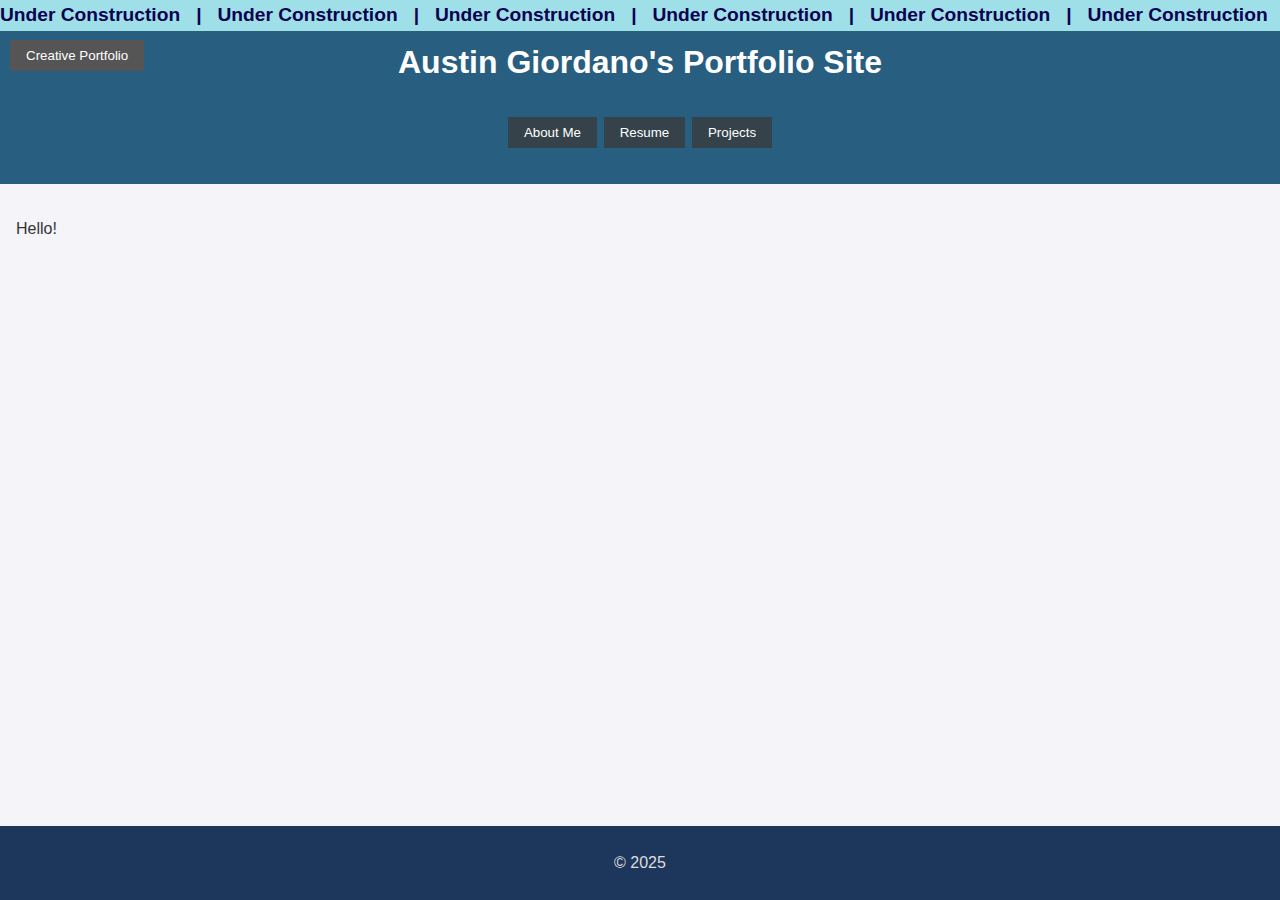
==== index.html @ 255644f5 "Add files via upload" ====
<!DOCTYPE html>
<html lang="en">
<head>
    <meta charset="UTF-8">
    <meta name="viewport" content="width=device-width, initial-scale=1.0">
    <title>Austin's Portfolio Site</title>
    <link rel="stylesheet" href="style.css">
    <div class="banner">
        <span class="banner-text">Under Construction &nbsp; | &nbsp; Under Construction &nbsp; | &nbsp; Under Construction &nbsp; | &nbsp; Under Construction &nbsp; | &nbsp; Under Construction &nbsp; | &nbsp; Under Construction &nbsp; | &nbsp; Under Construction &nbsp; | &nbsp; Under Construction &nbsp; | &nbsp; Under Construction</span>
    </div>
</head>
<body>
    <button class="rgb-button" id="toggleTheme" onclick="location.href='arthome.html'">Creative Portfolio</button>
    <header>
        <h1>Austin Giordano's Portfolio Site</h1>
        <h2>
        <button onclick="location.href='about.html'">About Me</button>
        <button onclick="location.href='resume.html'">Resume</button>
        <button onclick="location.href='projects.html'">Projects</button>
        </h2>
    </header>
    
    <main>
        <p>Hello!</p>
    </main>
    <footer>
        <p>&copy; 2025</p>
    </footer>
    <script src="main.js"></script>
    <script src="main.js"></script>
</body>
</html>
---- style.css ----
body {
    font-family: Arial, sans-serif;
    line-height: 1.6;
    margin: 0;
    padding: 0;
    background-color: #f4f4f9;
    color: #333;
}

header {
    background: #285e7f;
    color: #ffffff;
    padding: 1rem 0;
    text-align: center;
}


main {
    padding: 1rem;
}

footer {
    background: #1d365c;
    color: #ddd;
    text-align: center;
    padding: 0.5rem 0;
    position: fixed;
    bottom: 0;
    width: 100%;
}

button {
    background: #35424a;
    color: white;
    border: none;
    padding: 0.5rem 1rem;
    cursor: pointer;
}

button:hover {
    background: #575e67;
}

#toggleTheme {
    position: absolute;
    top: 40px;
    left: 10px;
    padding: 0.5rem 1rem;
    background: #555;
    color: white;
    border: none;
    cursor: pointer;
    z-index: 1000;
}

.banner {
    position: fixed;
    top: 0;
    left: 0;
    width: 100%;
    background: #9edfe8;
    color: rgb(11, 2, 80);
    font-size: 1.2rem;
    font-weight: bold;
    overflow: hidden;
    z-index: 2000;
}

.banner-text {
    display: inline-block;
    white-space: nowrap;
    animation: scrollBanner 20s linear infinite;
}

@keyframes scrollBanner {
    from {
        transform: translateX(0%);
    }
    to {
        transform: translateX(-25%);
    }
}

@keyframes rgbCycle {
    0% {
        background-color: rgb(120, 255, 116);
        color: black;
    }
    33% {
        background-color: rgb(144, 239, 239);
        color: black;
    }
    66% {
        background-color: rgb(192, 122, 249);
        color: black;
    }
    100% {
        background-color: rgb(120, 255, 116);
        color: black;
    }
}
.rgb-button {
    animation: rgbCycle 7s infinite;
}
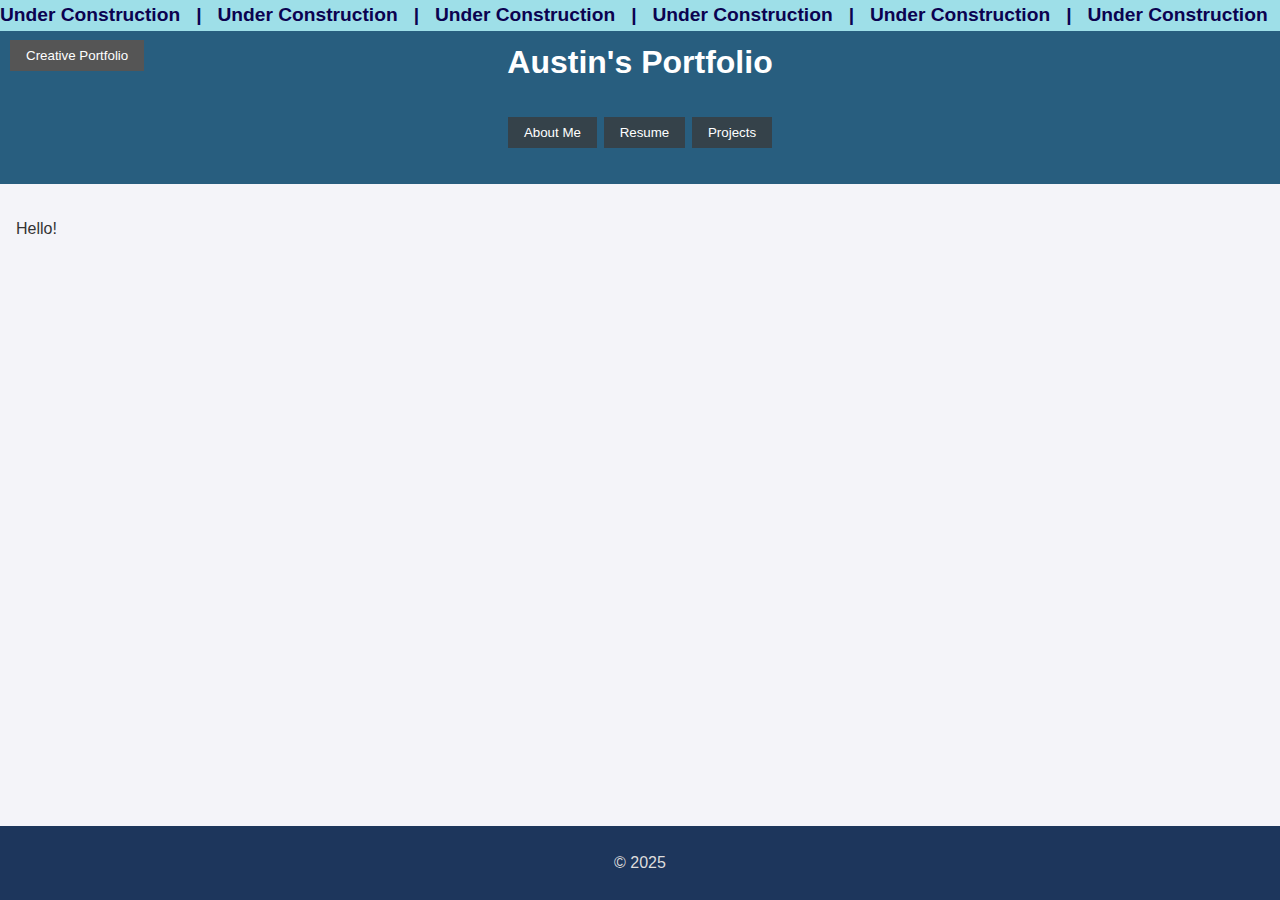
==== commit 41cd2b4f: "Add files via upload" ====
--- a/index.html
+++ b/index.html
@@ -3,16 +3,16 @@
 <head>
     <meta charset="UTF-8">
     <meta name="viewport" content="width=device-width, initial-scale=1.0">
-    <title>Austin's Portfolio Site</title>
+    <title>Austin's Portfolio</title>
     <link rel="stylesheet" href="style.css">
     <div class="banner">
         <span class="banner-text">Under Construction &nbsp; | &nbsp; Under Construction &nbsp; | &nbsp; Under Construction &nbsp; | &nbsp; Under Construction &nbsp; | &nbsp; Under Construction &nbsp; | &nbsp; Under Construction &nbsp; | &nbsp; Under Construction &nbsp; | &nbsp; Under Construction &nbsp; | &nbsp; Under Construction</span>
     </div>
 </head>
 <body>
-    <button class="rgb-button" id="toggleTheme" onclick="location.href='arthome.html'">Creative Portfolio</button>
+    <button class="rgb-button" id="toggleTheme" onclick="location.href='austindimension.html'">Creative Portfolio</button>
     <header>
-        <h1>Austin Giordano's Portfolio Site</h1>
+        <h1>Austin's Portfolio</h1>
         <h2>
         <button onclick="location.href='about.html'">About Me</button>
         <button onclick="location.href='resume.html'">Resume</button>
@@ -27,6 +27,5 @@
         <p>&copy; 2025</p>
     </footer>
     <script src="main.js"></script>
-    <script src="main.js"></script>
 </body>
 </html>
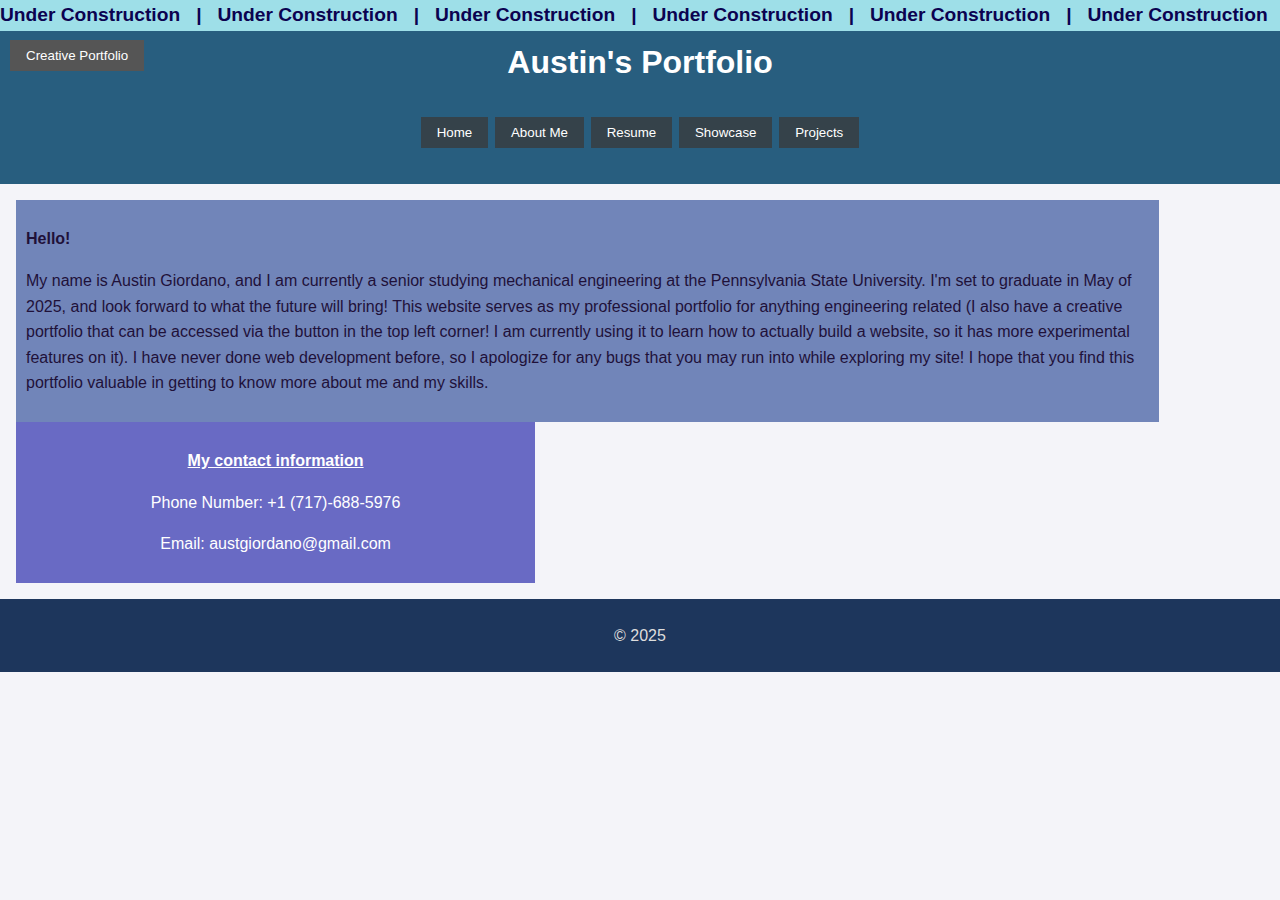
==== commit 083f789f: "Add files via upload" ====
--- a/index.html
+++ b/index.html
@@ -14,14 +14,29 @@
     <header>
         <h1>Austin's Portfolio</h1>
         <h2>
+        <button onclick="location.href='index.html'">Home</button>
         <button onclick="location.href='about.html'">About Me</button>
         <button onclick="location.href='resume.html'">Resume</button>
+        <button onclick="location.href='showcase.html'">Showcase</button>
         <button onclick="location.href='projects.html'">Projects</button>
         </h2>
     </header>
     
     <main>
-        <p>Hello!</p>
+        <div class="intro-paragraph">
+        <p><b>Hello!</b></p>
+        <p>
+            My name is Austin Giordano, and I am currently a senior studying mechanical engineering at the Pennsylvania State University.
+I'm set to graduate in May of 2025, and look forward to what the future will bring! This website serves as my professional portfolio for anything
+engineering related (I also have a creative portfolio that can be accessed via the button in the top left corner! I am currently using it to learn how to actually build a website, so it has more experimental features on it). I have never done web development before, so I apologize for any bugs that you may run into while exploring my site! I hope that you
+find this portfolio valuable in getting to know more about me and my skills.
+        </p>
+    </div>
+    <div class="contact-info">
+        <p><u><b> My contact information</b></u></p>
+        <p> Phone Number: +1 (717)-688-5976</p>
+        <p> Email: austgiordano@gmail.com</p>
+    </div>
     </main>
     <footer>
         <p>&copy; 2025</p>
--- a/style.css
+++ b/style.css
@@ -24,7 +24,6 @@
     color: #ddd;
     text-align: center;
     padding: 0.5rem 0;
-    position: fixed;
     bottom: 0;
     width: 100%;
 }
@@ -72,6 +71,26 @@
     animation: scrollBanner 20s linear infinite;
 }
 
+.intro-paragraph {
+    background-position: center;
+    top: 200px;
+    width: 90%;
+    background: rgb(113, 133, 185);
+    color:rgb(31, 17, 57);
+    padding: 10px;
+
+}
+
+.contact-info {
+        background-position: center;
+        top: 300px;
+        width: 40%;
+        background: rgb(105, 106, 196);
+        color:rgb(255, 255, 255);
+        padding: 10px;
+        text-align: center;
+}
+
 @keyframes scrollBanner {
     from {
         transform: translateX(0%);
